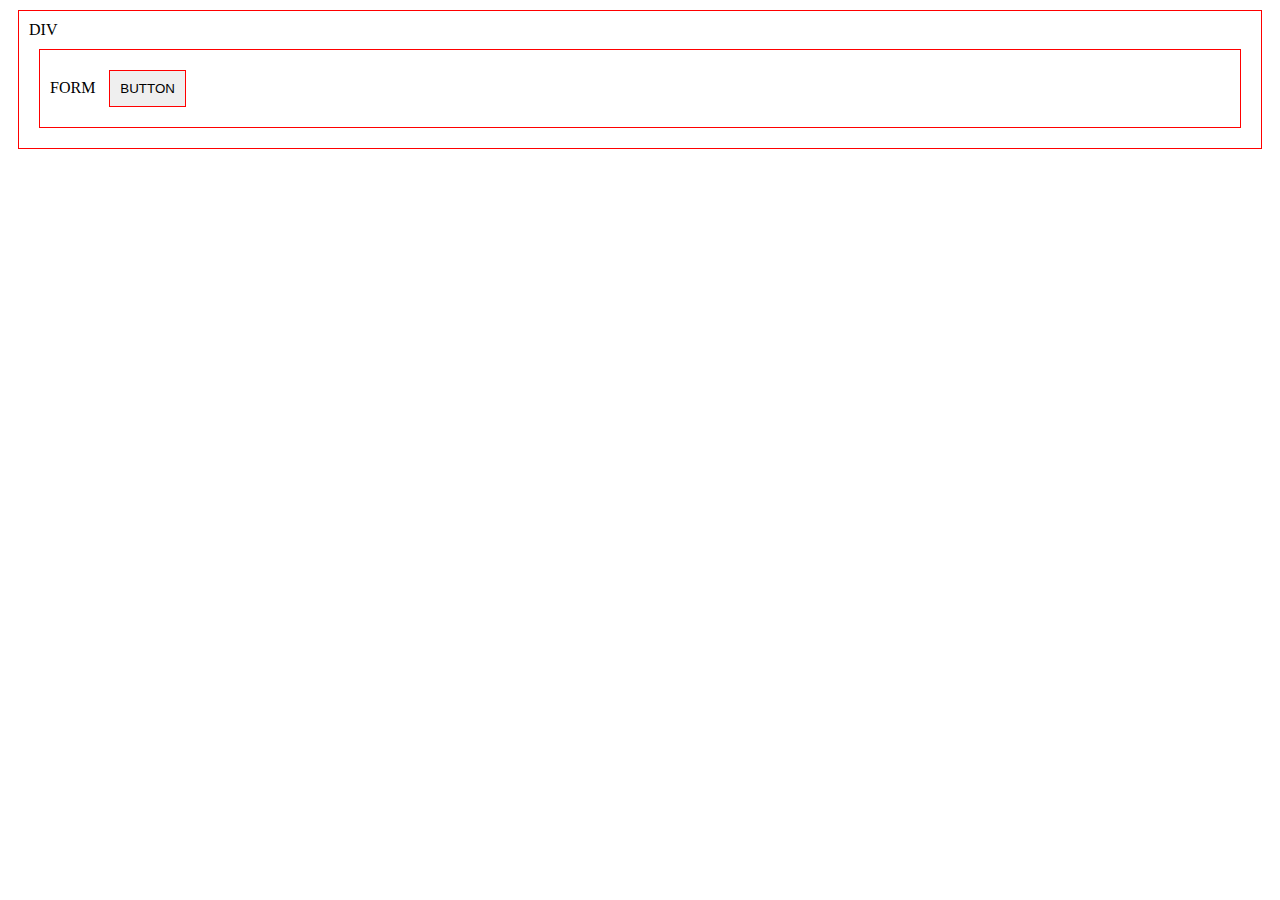
==== 11-event-propagation/index.html @ 8da2e58d "event propagation and bubbling" ====
<!DOCTYPE html>
<html lang="en">
<head>
    <meta charset="UTF-8">
    <meta name="viewport" content="width=device-width, initial-scale=1.0">
    <title>Event Propagation</title>
    <link rel="stylesheet" href="style.css" />
</head>
<body>
    <div>
        DIV
        <form action="">
            FORM
            <button>
                BUTTON
            </button>
        </form>
    </div>
    <script src="script.js"></script>
</body>
</html>
---- 11-event-propagation/style.css ----
body * {
    margin: 10px;
    padding: 10px;
    border: 1px solid red;
}
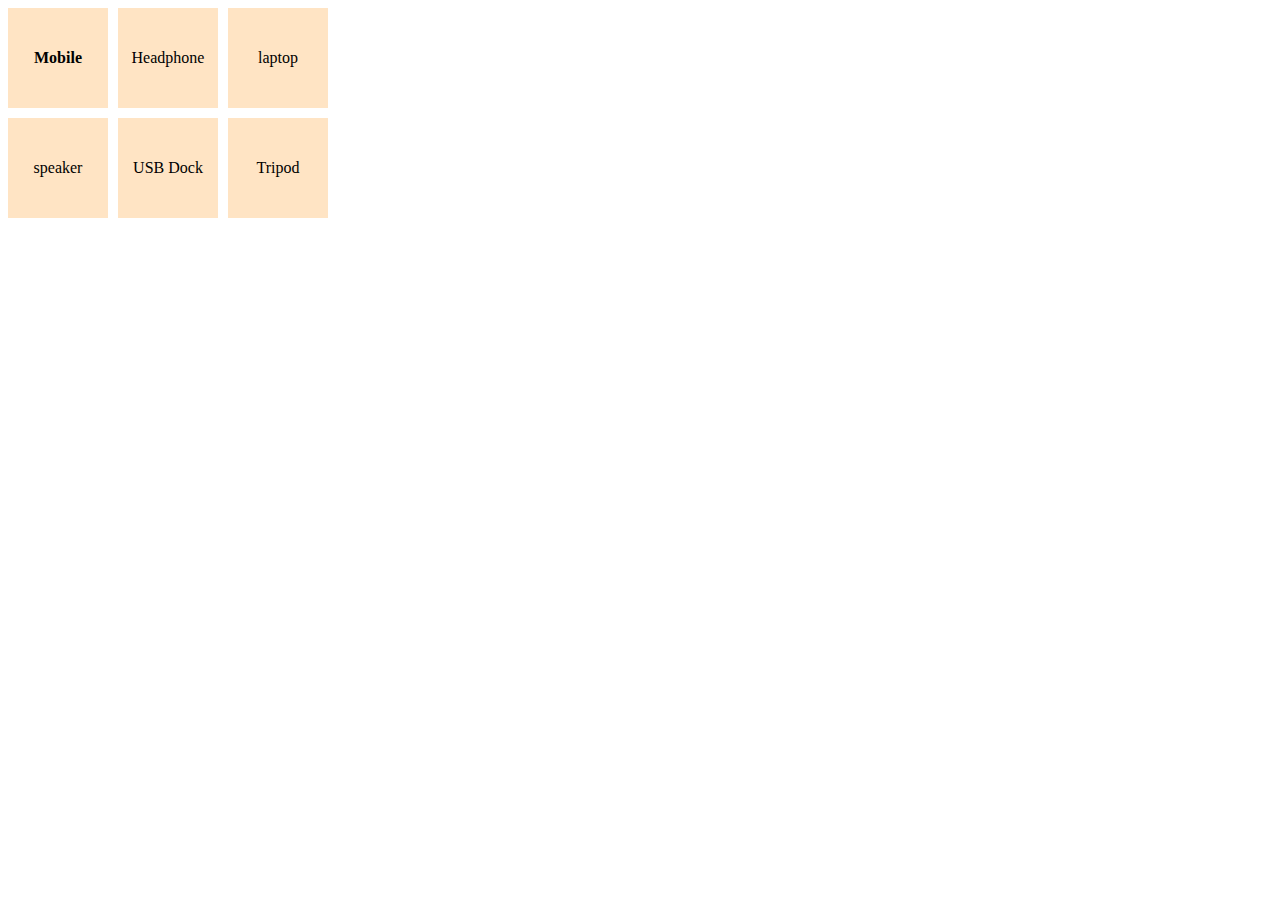
==== commit 3531f7e6: "event delegation" ====
--- a/11-event-propagation/index.html
+++ b/11-event-propagation/index.html
@@ -7,7 +7,7 @@
     <link rel="stylesheet" href="style.css" />
 </head>
 <body>
-    <div>
+    <!-- <div>
         DIV
         <form action="">
             FORM
@@ -15,7 +15,17 @@
                 BUTTON
             </button>
         </form>
-    </div>
+    </div> -->
+
+    <!-- Use for Event Delegation -->
+     <div class="products">
+        <span class="mobile"><b>Mobile</b></span>
+        <span class="Headphone">Headphone</span>
+        <span class="laptop">laptop</span>
+        <span class="speaker">speaker</span>
+        <span class="USB-Dock">USB Dock</span>
+        <span class="Tripod">Tripod</span>
+     </div>
     <script src="script.js"></script>
 </body>
 </html>--- a/11-event-propagation/style.css
+++ b/11-event-propagation/style.css
@@ -1,5 +1,21 @@
-body * {
+/* body * {
     margin: 10px;
     padding: 10px;
     border: 1px solid red;
+} */
+
+/* Use in Event Delegation */
+.products {
+    display: grid;
+    grid-template-columns: 100px 100px 100px;
+    grid-gap: 10px;
+}
+
+span {
+    width: 100px;
+    height: 100px;
+    background-color: bisque;
+    display: flex;
+    justify-content: center;
+    align-items: center;
 }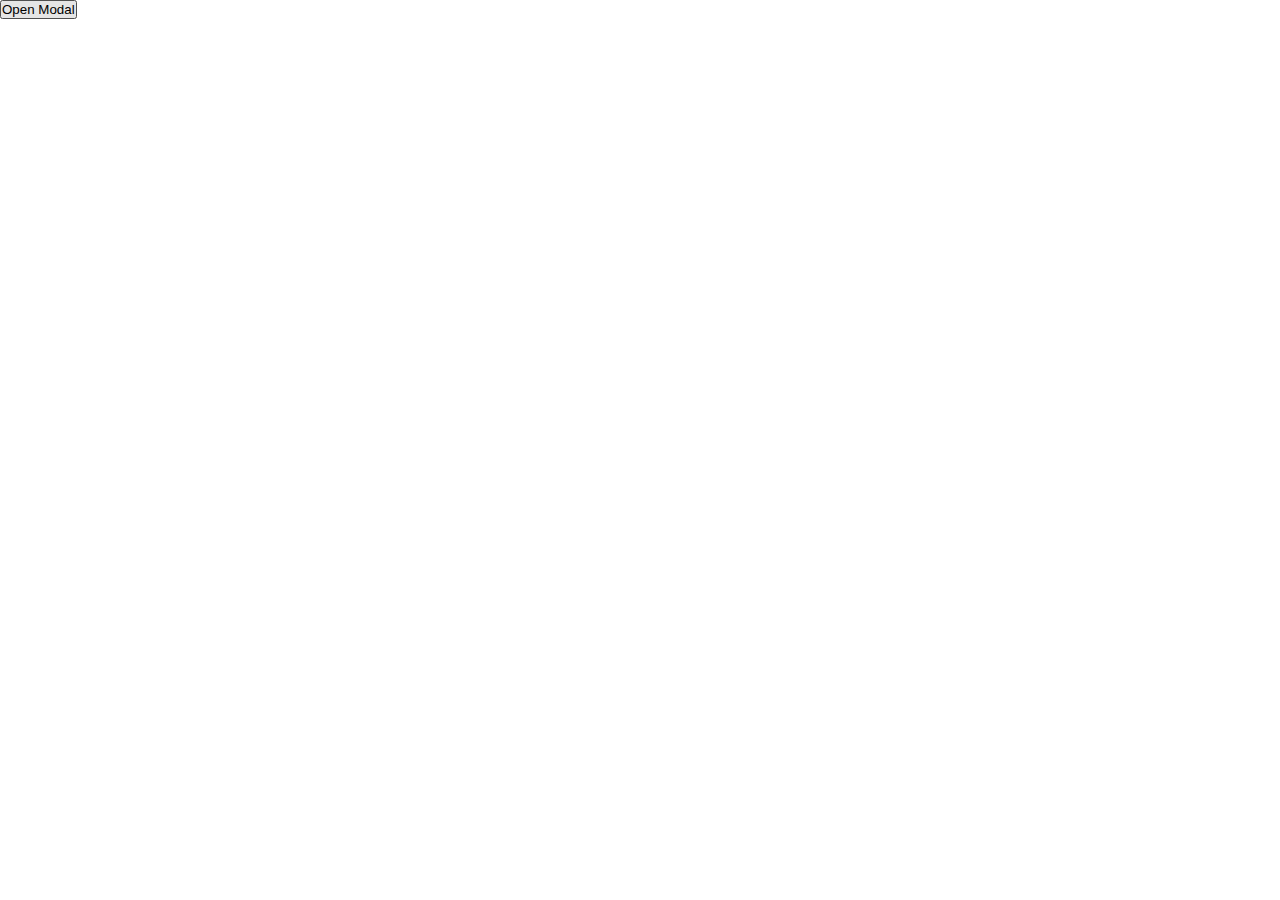
==== commit 5d7c91aa: "modal" ====
--- a/11-event-propagation/index.html
+++ b/11-event-propagation/index.html
@@ -18,14 +18,23 @@
     </div> -->
 
     <!-- Use for Event Delegation -->
-     <div class="products">
+     <!-- <div class="products">
         <span class="mobile"><b>Mobile</b></span>
         <span class="Headphone">Headphone</span>
         <span class="laptop">laptop</span>
         <span class="speaker">speaker</span>
         <span class="USB-Dock">USB Dock</span>
         <span class="Tripod">Tripod</span>
-     </div>
+     </div> -->
+
+     <!-- Use for Modal  -->
+      <button class="modalButton">
+        Open Modal
+      </button>
+      <div class="modalContainer">
+        <div class="modal">Modal Content</div>
+      </div>
+
     <script src="script.js"></script>
 </body>
 </html>--- a/11-event-propagation/style.css
+++ b/11-event-propagation/style.css
@@ -5,7 +5,7 @@
 } */
 
 /* Use in Event Delegation */
-.products {
+/* .products {
     display: grid;
     grid-template-columns: 100px 100px 100px;
     grid-gap: 10px;
@@ -18,4 +18,31 @@
     display: flex;
     justify-content: center;
     align-items: center;
+} */
+
+/* Use for Modal */
+* {
+    margin: 0;
+    padding: 0;
+    font-family: sans-serif;
+}
+
+.modalContainer {
+    display: none;
+    position: absolute;
+    top: 0;
+    background-color: rgba(221, 221, 221, 0.5);
+    width: 100vw;
+    height: 100vh;
+    justify-content: center;
+    align-items: center;
+}
+
+.modal {
+    width: 500px;
+    height: 400px;
+    background-color: white;
+    padding: 20px;
+    box-shadow: 0 0 5px grey;
+    border-radius: 10px;
 }